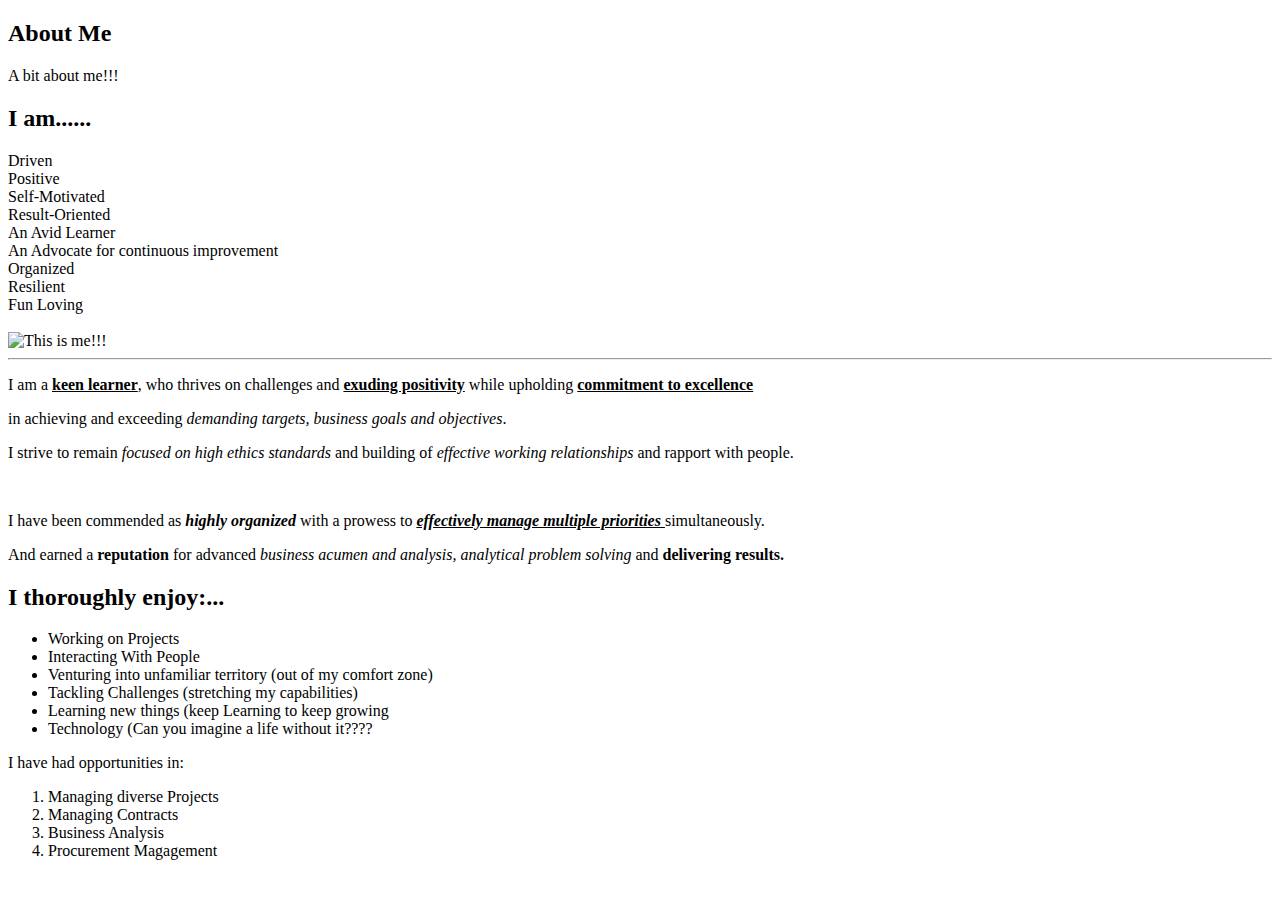
==== About Me.html @ 44e39795 "Updated abot me" ====
<!DOCTYPE html>
<html lang="en">
<head>
<title>About Me</title>
<meta charset="utf-8">
<meta name="viewport" content="width=device-width, initial-scale=1">
<link rel="stylesheet" href="About-Mestyles.css">
<link href="https://fonts.googleapis.com/css2?family=Berkshire+Swash&display=swap" rel="stylesheet">
</head>
<body>

<header>
    
    <h2>About Me</h2>
    
</header>
<!-- <div id="wrapper1"> -->
<div id="intro"> 
    <p>A bit about me!!!</p>
</div>


<h2 class="drivers2"> I am......</h2>
<!-- <div id="wrapper"> -->
<div id="attributes">
<div id="div1">Driven</div>
<div id="div2">Positive</div>
<div id="div3">Self-Motivated</div>
<div id="div4">Result-Oriented</div>
<div id="div5">An Avid Learner </div>
<div id="div6">An Advocate for continuous improvement</div>
<div id="div7">Organized</div>
<div id="div8">Resilient</div>
<div id="div9">Fun Loving </div>
</div>
<br>
<!-- <div id="profilepic"> -->
    <img src="Images/ProfilePic3.jpg" alt="This is me!!!" >
    <br>
    <hr>
    <p class="drivers1">
        <p>I am a <b><u>keen learner</u></b>, who thrives on challenges and <b><u>exuding positivity</u></b> while upholding <b><u>commitment to excellence</u></b></p> 
        <p>in achieving and exceeding <i>demanding targets, business goals and objectives</i>.</p> 
        <p>I strive to remain <i>focused on high ethics standards</i> and building of <em>effective working relationships</em> and rapport with people.</p>
<br>
        <p>I have been commended as <em><b>highly organized</b></em> with a prowess to <u><i><b> effectively manage multiple priorities</b> </i></u> simultaneously.</p> 
         <p>And earned a <b>reputation</b> for advanced <em>business acumen and analysis, analytical problem solving</em> and <b>delivering results.</b></p>
</div>

</div>


<p class="aside-2"> <h2 class="drivers3">I thoroughly enjoy:... </h2>
      
<ul>
   <li> Working on Projects</li>  
   <li>Interacting With People</li>
   <li>Venturing into unfamiliar territory (out of my comfort zone)</li>  
   <li>Tackling Challenges (stretching my capabilities)</li>
   <li>Learning new things (keep Learning to keep growing</li>  
   <li>Technology (Can you imagine a life without it????</li>  
</ul>
</p> 

<p class="Para-heading"> I have had opportunities in:</p>
<ol class="opportunities">
   <li>Managing diverse Projects</li>  
   <li>Managing Contracts</li>
   <li>Business Analysis</li>  
   <li>Procurement Magagement</li>
</ul> 
</blockquote>
</p>
</body>
</html>
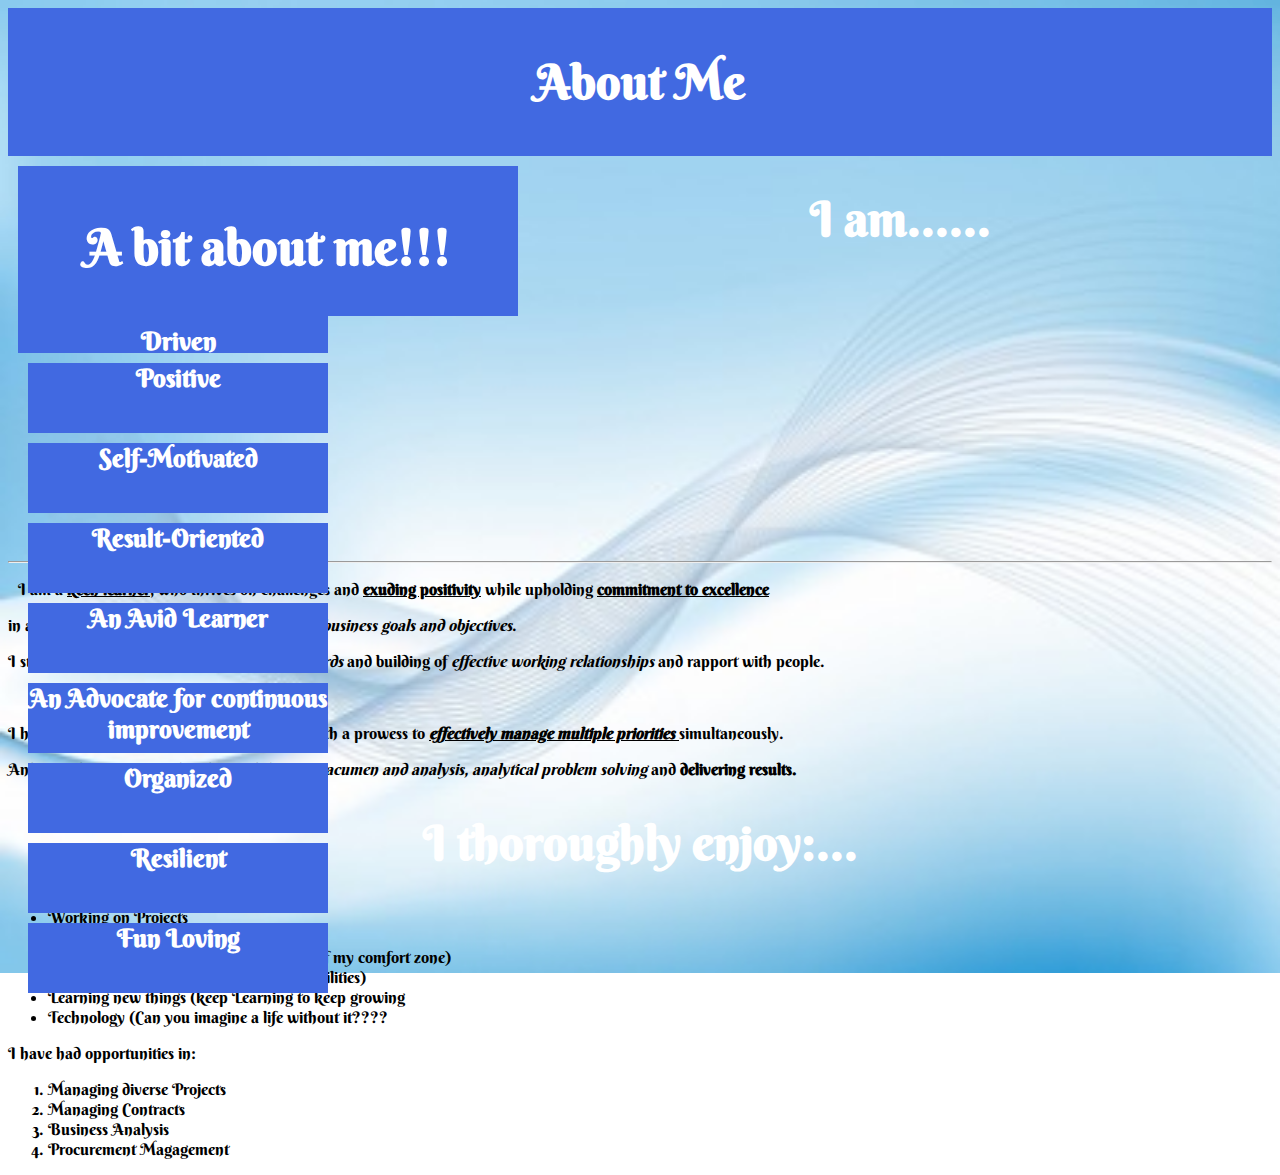
==== commit a186c4f0: "updated About Me styles filename" ====
--- a/About Me.html
+++ b/About Me.html
@@ -4,7 +4,7 @@
 <title>About Me</title>
 <meta charset="utf-8">
 <meta name="viewport" content="width=device-width, initial-scale=1">
-<link rel="stylesheet" href="About-Mestyles.css">
+<link rel="stylesheet" href="About-MeStyles.css">
 <link href="https://fonts.googleapis.com/css2?family=Berkshire+Swash&display=swap" rel="stylesheet">
 </head>
 <body>
--- a/About-MeStyles.css
+++ b/About-MeStyles.css
@@ -0,0 +1,139 @@
+
+/* @import url(<link href="https://fonts.googleapis.com/css2?family=Berkshire+Swash&display=swap" rel="stylesheet">); */
+
+* {
+   box-sizing: border-box;
+  }
+  
+  html {
+      font-family: 'Berkshire Swash', cursive;
+      background-image: url("Images/Background1.jpg");
+      background-repeat: no-repeat;
+      background-attachment: fixed;
+      background-size: cover;
+  }
+
+/* Style the header */
+header{
+    text-align: center;
+    background-color: royalblue;
+    padding: 10px;
+    text-align: center;
+    font-size: 35px;
+    color: white;
+}
+
+h1 {
+    font-size: 2.5rem;
+    line-height: 2.5rem;;
+    color: royalblue;
+    text-align: center;
+}
+
+h2 {
+ 
+    font-size: 3rem;
+    line-height: 3rem;
+    color: rgb(255, 255, 255);
+    text-align: center;
+}
+#intro {
+  float:left;
+    font-size: 50px;
+    text-align: center;
+    justify-content: center;
+    width: 500px;
+    height: 150px;
+    background-color: royalblue;
+    position: relative;
+    animation-name: example;
+    animation-duration: 5s;
+    animation-timing-function: linear;
+    animation-delay: 3s;
+    animation-iteration-count: infinite;
+    animation-direction: alternate;
+  }
+  
+  @keyframes example {
+    0%   {color:rgb(0, 26, 255); left:0px; top:0px;}
+    25%  {background-color:grey; left:200px; top:0px;}
+    50%  {color:blue; left:200px; top:200px;}
+    75%  {background-color:rgba(207, 217, 245, 0.726); left:0px; top:200px;}
+    100% {background-color:rgb(119, 84, 84); left:0px; top:0px;}
+  }
+  div {
+    width: 300px;
+    height: 70px;
+    background-color: royalblue;
+    font-weight: bold;
+    font-size: 25px;
+    color: white;
+    position: relative;
+    text-align: center;
+    justify-content: right;
+    margin: 10px;
+    animation: mymove 5s infinite;
+  }
+  
+  #div1 {
+    text-align: center;
+    animation-timing-function: linear;}
+  #div2 {animation-timing-function: ease;}
+  #div3 {animation-timing-function: ease-in;}
+  #div4 {animation-timing-function: ease-out;}
+  #div5 {animation-timing-function: ease-in-out;}
+  #div6 {animation-timing-function: linear;}
+  #div7 {animation-timing-function: ease;}
+  #div8 {animation-timing-function: ease-in;}
+  #div9 {animation-timing-function: ease-out;}
+  #div1 {animation-timing-function: ease-in-out;}
+  
+  .aside-2::after {
+    float: right;
+    font-size: 5rem;
+    line-height: 3rem;
+    color: rgb(255, 255, 255);
+    text-align: center;
+    display: flex;
+    justify-content: flex-end;
+    align-content: flex-end;
+    flex-flow: row wrap;
+    flex: 1 100%;
+    /* top: 80px; */
+    /* right: 1000px; */
+    font-size: 18px;
+  }
+  @keyframes mymove {
+    from {left: 150px;}
+    to {left: 500px;}
+  }
+
+  img{
+    justify-content: right;
+    align-content: flex-end;
+    width: 300px;
+    margin-top: 150px;
+    margin-left: 20px;
+    
+  }
+
+  #wrapper {
+    display: flex;
+  }
+  .drivers1{
+float: left;
+    width: 10px;
+
+  }
+  .divers3{
+    display: flex;
+    flex-direction: column;
+   align-content: flex-end;
+   justify-content: flex-end;
+   max-width: 50%;
+  }
+  /* .attributes{ */
+    /* float:inline-end; */
+  
+
+ 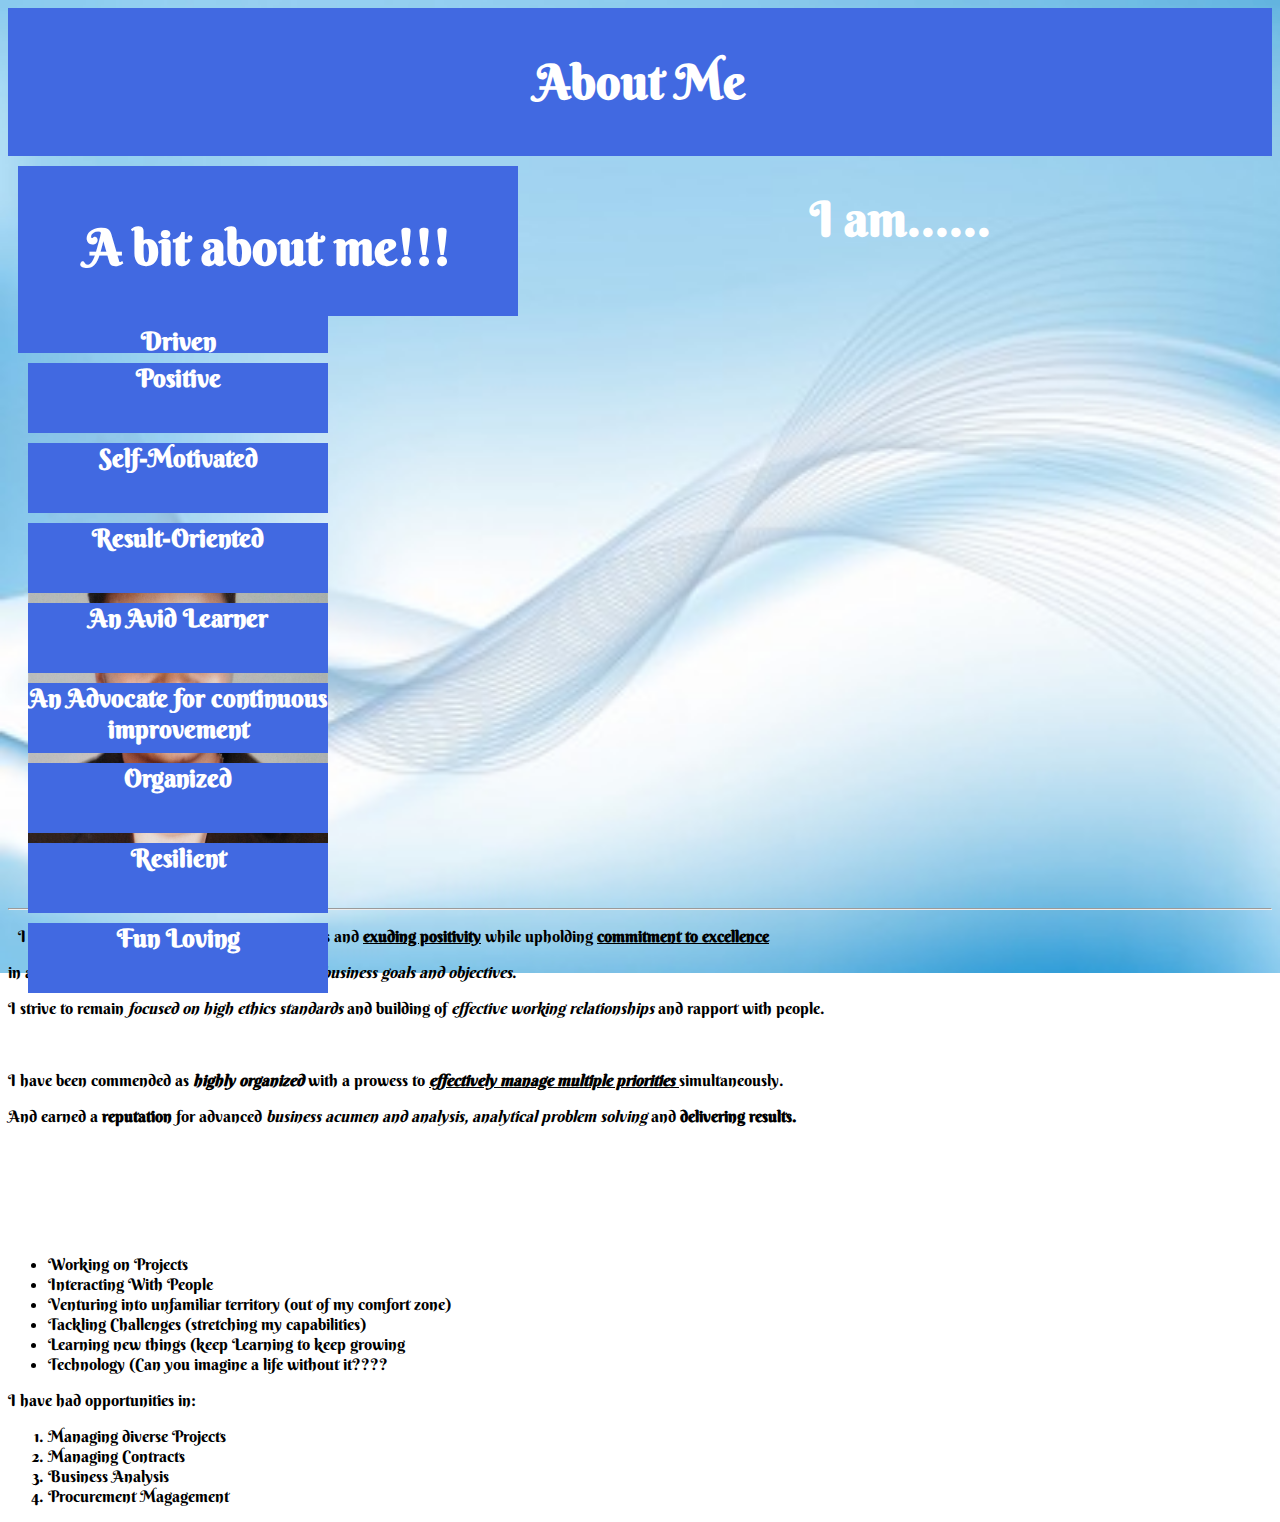
==== commit f4728331: "updated image filename" ====
--- a/About Me.html
+++ b/About Me.html
@@ -35,7 +35,7 @@
 </div>
 <br>
 <!-- <div id="profilepic"> -->
-    <img src="Images/ProfilePic3.jpg" alt="This is me!!!" >
+    <img src="Images/Profile Pic3.jpg" alt="This is me!!!" >
     <br>
     <hr>
     <p class="drivers1">
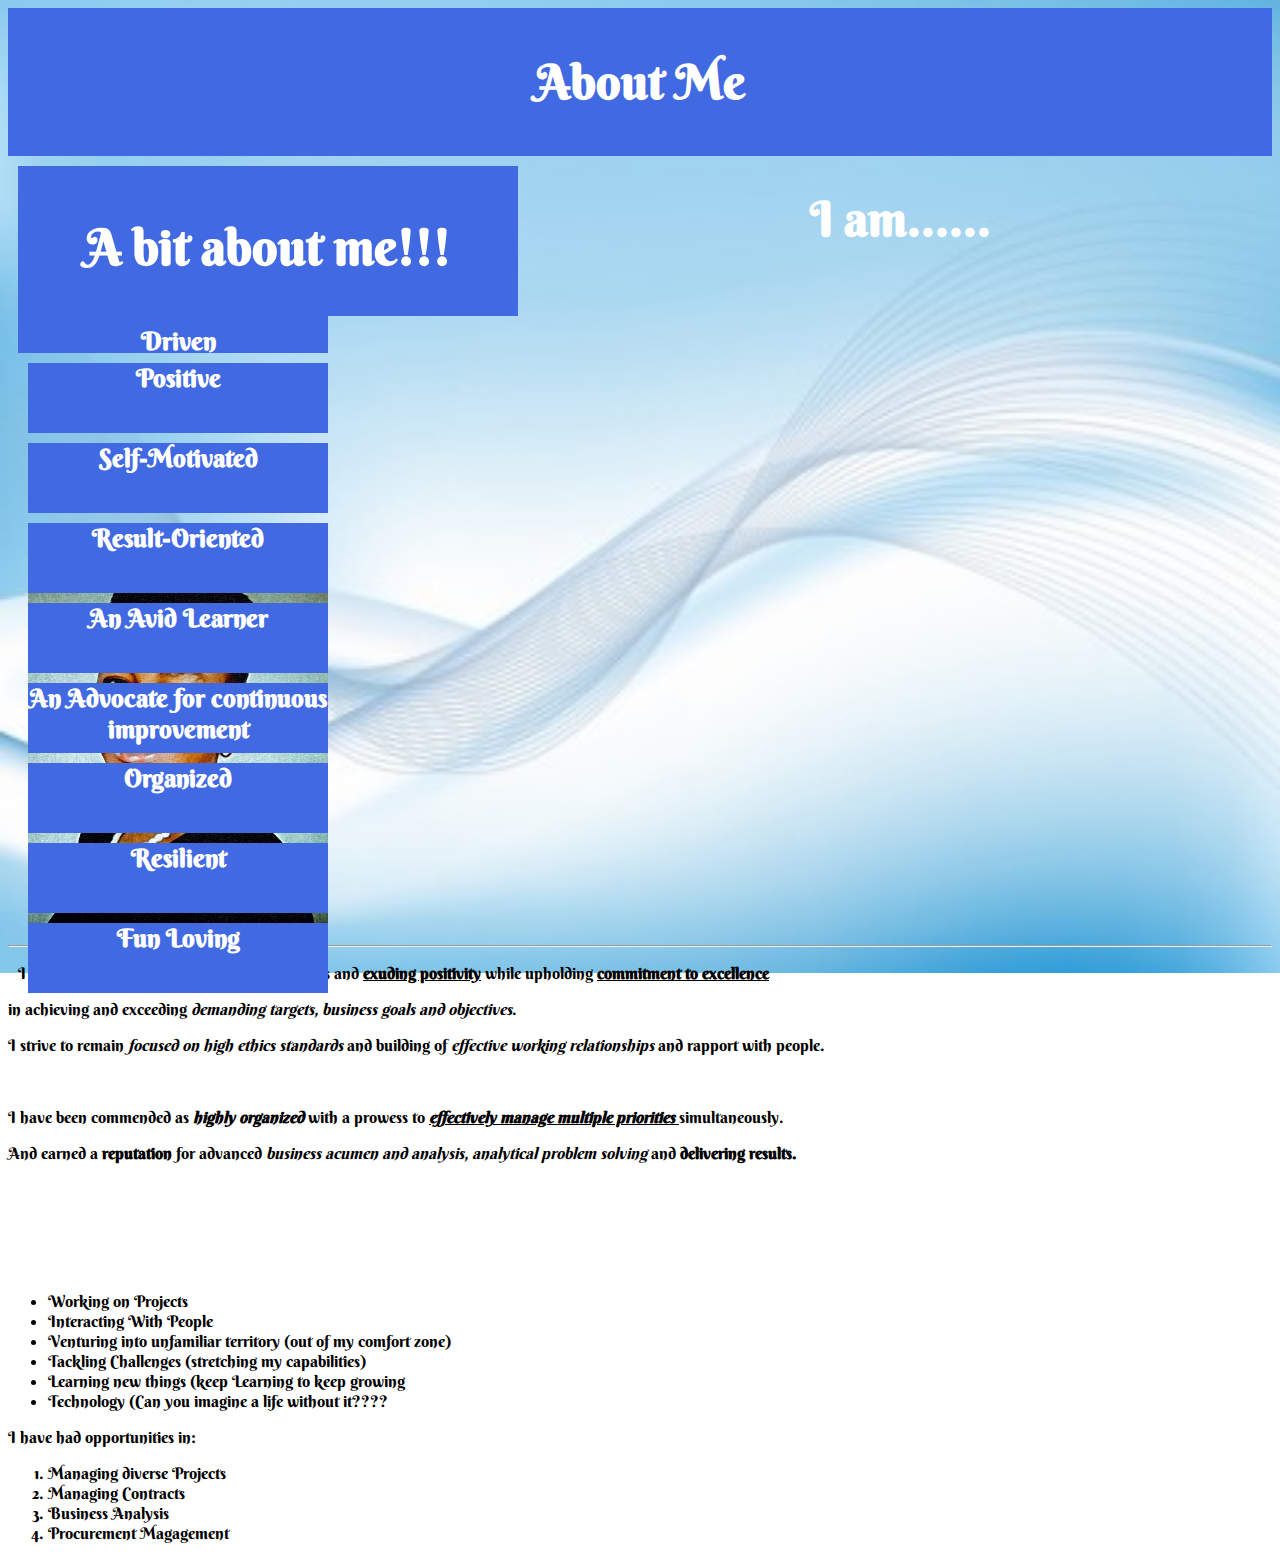
==== commit 9cb0745b: "Update About Me.html" ====
--- a/About Me.html
+++ b/About Me.html
@@ -35,7 +35,7 @@
 </div>
 <br>
 <!-- <div id="profilepic"> -->
-    <img src="Images/Profile Pic3.jpg" alt="This is me!!!" >
+    <img src="Images/profilePic3.jpg" alt="This is me!!!" >
     <br>
     <hr>
     <p class="drivers1">
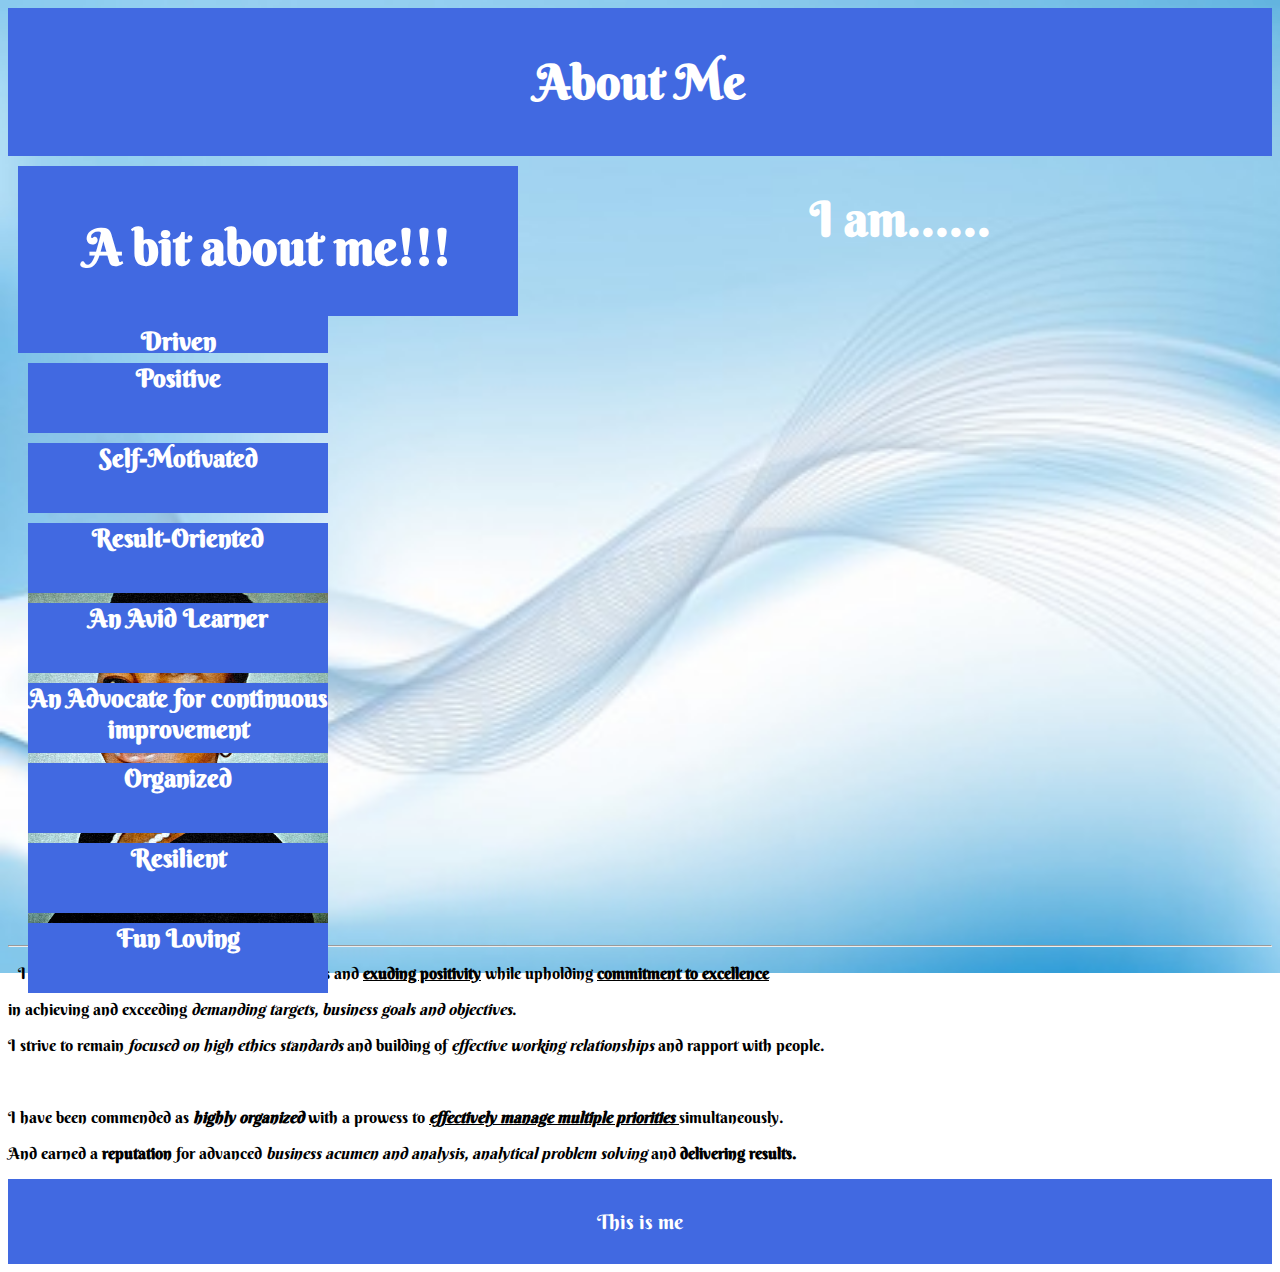
==== commit 6c465354: "added a footer to about me" ====
--- a/About Me.html
+++ b/About Me.html
@@ -48,29 +48,11 @@
 </div>
 
 </div>
+<footer>
+    <p> This is me </p>
+  </footer>
 
 
-<p class="aside-2"> <h2 class="drivers3">I thoroughly enjoy:... </h2>
-      
-<ul>
-   <li> Working on Projects</li>  
-   <li>Interacting With People</li>
-   <li>Venturing into unfamiliar territory (out of my comfort zone)</li>  
-   <li>Tackling Challenges (stretching my capabilities)</li>
-   <li>Learning new things (keep Learning to keep growing</li>  
-   <li>Technology (Can you imagine a life without it????</li>  
-</ul>
-</p> 
-
-<p class="Para-heading"> I have had opportunities in:</p>
-<ol class="opportunities">
-   <li>Managing diverse Projects</li>  
-   <li>Managing Contracts</li>
-   <li>Business Analysis</li>  
-   <li>Procurement Magagement</li>
-</ul> 
-</blockquote>
-</p>
 </body>
 </html>
 
--- a/About-MeStyles.css
+++ b/About-MeStyles.css
@@ -68,16 +68,14 @@
     font-weight: bold;
     font-size: 25px;
     color: white;
-    position: relative;
+    position : relative;
     text-align: center;
-    justify-content: right;
+    justify-content: left;
     margin: 10px;
     animation: mymove 5s infinite;
   }
   
-  #div1 {
-    text-align: center;
-    animation-timing-function: linear;}
+  #div1 {animation-timing-function: linear;}
   #div2 {animation-timing-function: ease;}
   #div3 {animation-timing-function: ease-in;}
   #div4 {animation-timing-function: ease-out;}
@@ -86,7 +84,7 @@
   #div7 {animation-timing-function: ease;}
   #div8 {animation-timing-function: ease-in;}
   #div9 {animation-timing-function: ease-out;}
-  #div1 {animation-timing-function: ease-in-out;}
+  #div10 {animation-timing-function: ease-in-out;}
   
   .aside-2::after {
     float: right;
@@ -134,6 +132,46 @@
   }
   /* .attributes{ */
     /* float:inline-end; */
-  
+    footer {
+      background-color: royalblue;
+      padding: 10px;
+      text-align: center;
+      font-size: 20px;
+      color: #FFF
+    }
+     /* Responsive layout - makes the three columns stack on top of each other instead of next to each other on smaller screens (600px wide or less) */
+    /* @media screen and (max-width: 600px) { */
+      /* .column { */
+        /* width: 100%; */
+      /* } */
+    
+      /* Small devices (landscape phones, 576px and up) */
+    @media (max-width: 100px) { 
+      body {
+          background-color: green;
+          width: 100%;
+      }
+    }
+    
+    /* Medium devices (tablets, 768px and up)*/
+    @media (max-width: 768px) {
+      body {
+          background-image: url("Images/sun-Aspiration2.jpg");
+      }
+    }
+    
+    /* Large devices (desktops, 992px and up) */
+    @media  screen and (max-width: 992px) {
+      body {
+          background-color: orange;
+      }
+    }
+    
+    /* Extra large devices (large desktops, 1200px and up) */
+    @media (max-width: 1200px) {
+      body {
+          background-color: clear;
+      }
+    }
 
  